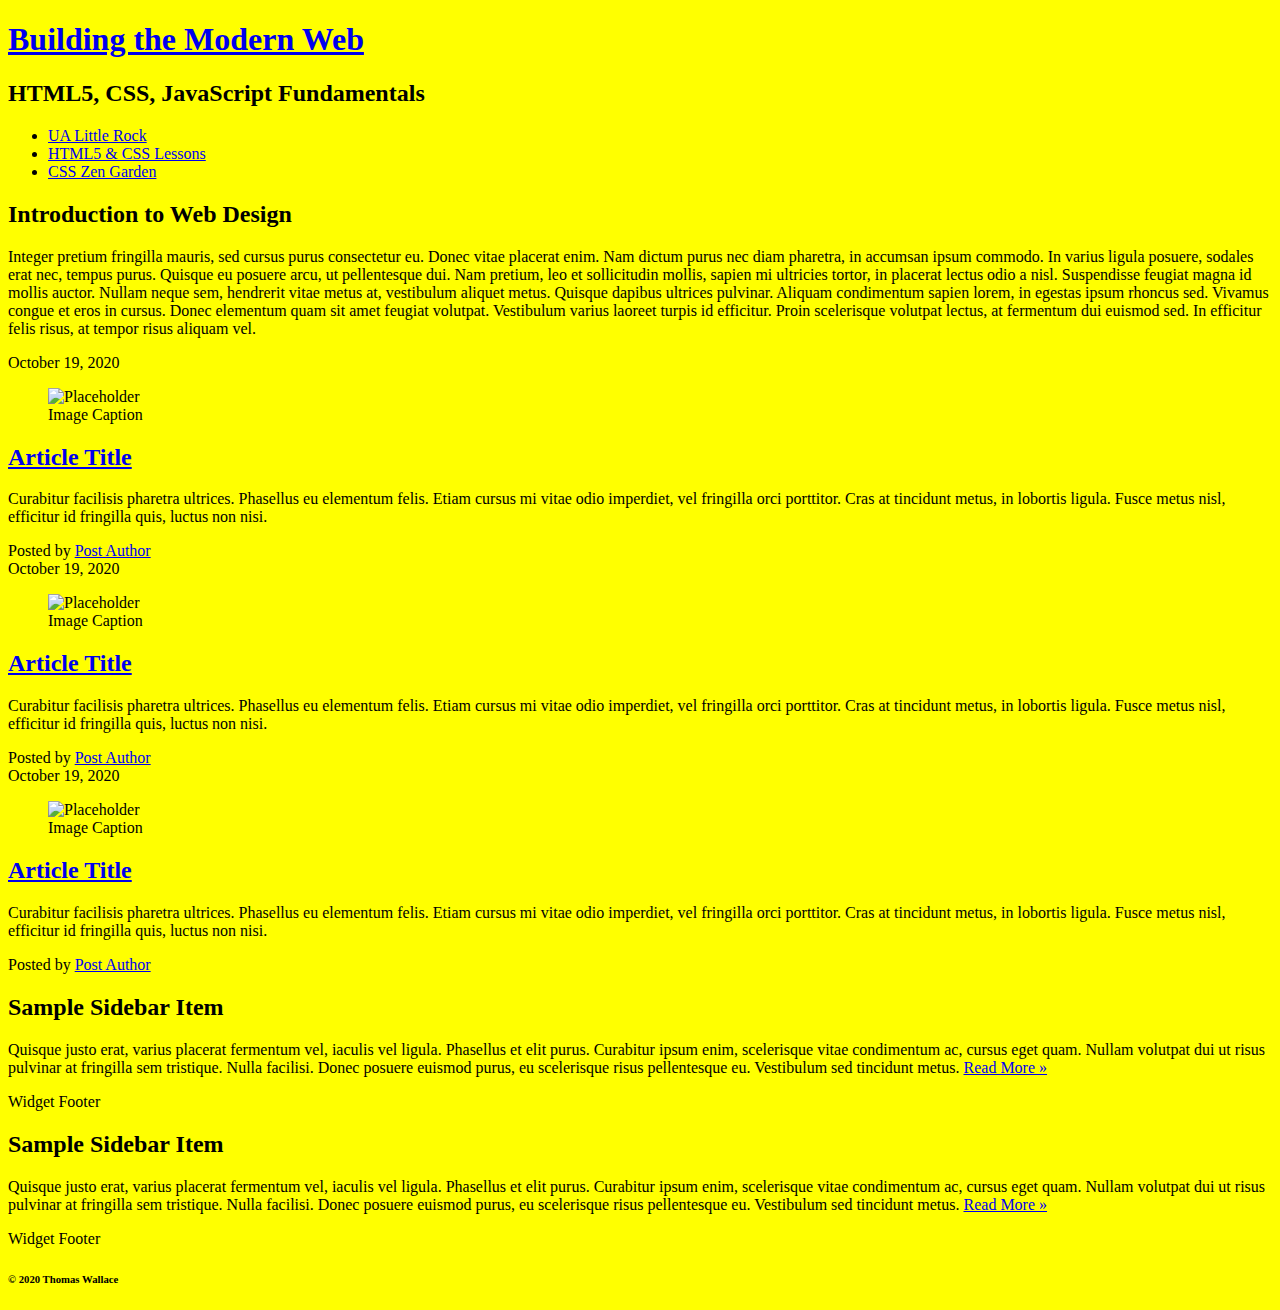
==== css-demo/index.html @ 9e70dace "added flexbox-froggy" ====
<!DOCTYPE html>
<html lang="en">

<head>
  <title>IFSC 1310 - Prototype</title>
  <meta charset="UTF-8" />
  <meta name="description" content="Keyword rich narrative on site purpose" />
  <meta name="author" content="Houston Hollingsworth" />
  <link rel="stylesheet" href="assets/css/style.css" />
</head>

<body>
  <header role="banner" class="primary">
    <h1><a href="index.html">Building the Modern Web</a></h1>
    <h2>HTML5, CSS, JavaScript Fundamentals</h2>
    <nav role="navigation">
      <ul>
        <li><a href="https://ualr.edu/">UA Little Rock</a></li>
        <li><a href="http://learn.shayhowe.com/html-css/getting-to-know-html/">HTML5 & CSS Lessons</a></li>
        <li><a href="http://www.csszengarden.com/">CSS Zen Garden</a></li>
      </ul>
    </nav>
  </header>
  <section id="intro" class="container">
    <h2>Introduction to Web Design</h2>
    <p>Integer pretium fringilla mauris, sed cursus purus consectetur eu. Donec vitae placerat enim. Nam dictum purus nec diam pharetra, in accumsan ipsum commodo. In varius ligula posuere, sodales erat nec, tempus purus. Quisque eu posuere arcu, ut pellentesque
      dui. Nam pretium, leo et sollicitudin mollis, sapien mi ultricies tortor, in placerat lectus odio a nisl. Suspendisse feugiat magna id mollis auctor. Nullam neque sem, hendrerit vitae metus at, vestibulum aliquet metus. Quisque dapibus ultrices
      pulvinar. Aliquam condimentum sapien lorem, in egestas ipsum rhoncus sed. Vivamus congue et eros in cursus. Donec elementum quam sit amet feugiat volutpat. Vestibulum varius laoreet turpis id efficitur. Proin scelerisque volutpat lectus, at fermentum
      dui euismod sed. In efficitur felis risus, at tempor risus aliquam vel.</p>
  </section>

  <section id="content" class="container">
    <article class="post">
      <header>
        <time class="post-date" datetime="2020-10-19">October 19, 2020</time>
        <figure>
          <img src="http://placehold.it/300x200?text=Placeholder+Image" alt="Placeholder" />
          <figcaption>Image Caption</figcaption>
        </figure>
        <h2> <a href="#" rel="bookmark" title="link to this post">Article Title</a> </h2>
      </header>
      <p>Curabitur facilisis pharetra ultrices. Phasellus eu elementum felis. Etiam cursus mi vitae odio imperdiet, vel fringilla orci porttitor. Cras at tincidunt metus, in lobortis ligula. Fusce metus nisl, efficitur id fringilla quis, luctus non nisi.
        </p>
      <footer class="post-meta"> Posted by <a href="#">Post Author</a></footer>
    </article>
    <article class="post">
      <header>
        <time class="post-date" datetime="2020-10-19">October 19, 2020</time>
        <figure>
          <img src="http://placehold.it/300x200?text=Placeholder+Image" alt="Placeholder" />
          <figcaption>Image Caption</figcaption>
        </figure>
        <h2> <a href="#" rel="bookmark" title="link to this post">Article Title</a> </h2>
      </header>
      <p>Curabitur facilisis pharetra ultrices. Phasellus eu elementum felis. Etiam cursus mi vitae odio imperdiet, vel fringilla orci porttitor. Cras at tincidunt metus, in lobortis ligula. Fusce metus nisl, efficitur id fringilla quis, luctus non nisi.
        </p>
      <footer class="post-meta"> Posted by <a href="#">Post Author</a></footer>
    </article>
    <article class="post">
      <header>
       <time class="post-date" datetime="2020-10-19">October 19, 2020</time>
        <figure>
          <img src="http://placehold.it/300x200?text=Placeholder+Image" alt="Placeholder" />
          <figcaption>Image Caption</figcaption>
        </figure>
        <h2> <a href="#" rel="bookmark" title="link to this post">Article Title</a> </h2>
      </header>
      <p>Curabitur facilisis pharetra ultrices. Phasellus eu elementum felis. Etiam cursus mi vitae odio imperdiet, vel fringilla orci porttitor. Cras at tincidunt metus, in lobortis ligula. Fusce metus nisl, efficitur id fringilla quis, luctus non nisi.</p>
      <footer class="post-meta"> Posted by <a href="#">Post Author</a></footer>
    </article>
  </section>
  <aside role="complementary">
    <div class="container">
      <article class="widget">
        <header>
          <h2>Sample Sidebar Item </h2>
        </header>
        <p>Quisque justo erat, varius placerat fermentum vel, iaculis vel ligula. Phasellus et elit purus. Curabitur ipsum enim, scelerisque vitae condimentum ac, cursus eget quam. Nullam volutpat dui ut risus pulvinar at fringilla sem tristique. Nulla facilisi.
          Donec posuere euismod purus, eu scelerisque risus pellentesque eu. Vestibulum sed tincidunt metus. <a href="#">Read More &raquo;</a></p>
        <footer>Widget Footer</footer>
      </article>
      <article class="widget">
        <header>
          <h2>Sample Sidebar Item </h2>
        </header>
        <p>Quisque justo erat, varius placerat fermentum vel, iaculis vel ligula. Phasellus et elit purus. Curabitur ipsum enim, scelerisque vitae condimentum ac, cursus eget quam. Nullam volutpat dui ut risus pulvinar at fringilla sem tristique. Nulla facilisi.
          Donec posuere euismod purus, eu scelerisque risus pellentesque eu. Vestibulum sed tincidunt metus. <a href="#">Read More &raquo;</a></p>
        <footer>Widget Footer</footer>
      </article>
    </div>
  </aside>
  <!--#secondary -->
  <!--#content -->

  <footer id="colophon" role="contentinfo">
    <h6>&copy; 2020 Thomas Wallace</h6>
  </footer>
</body>

</html>
---- css-demo/assets/css/style.css ----
/*CSS demo stylesheet*/

body { 
    background-color:yellow;
}
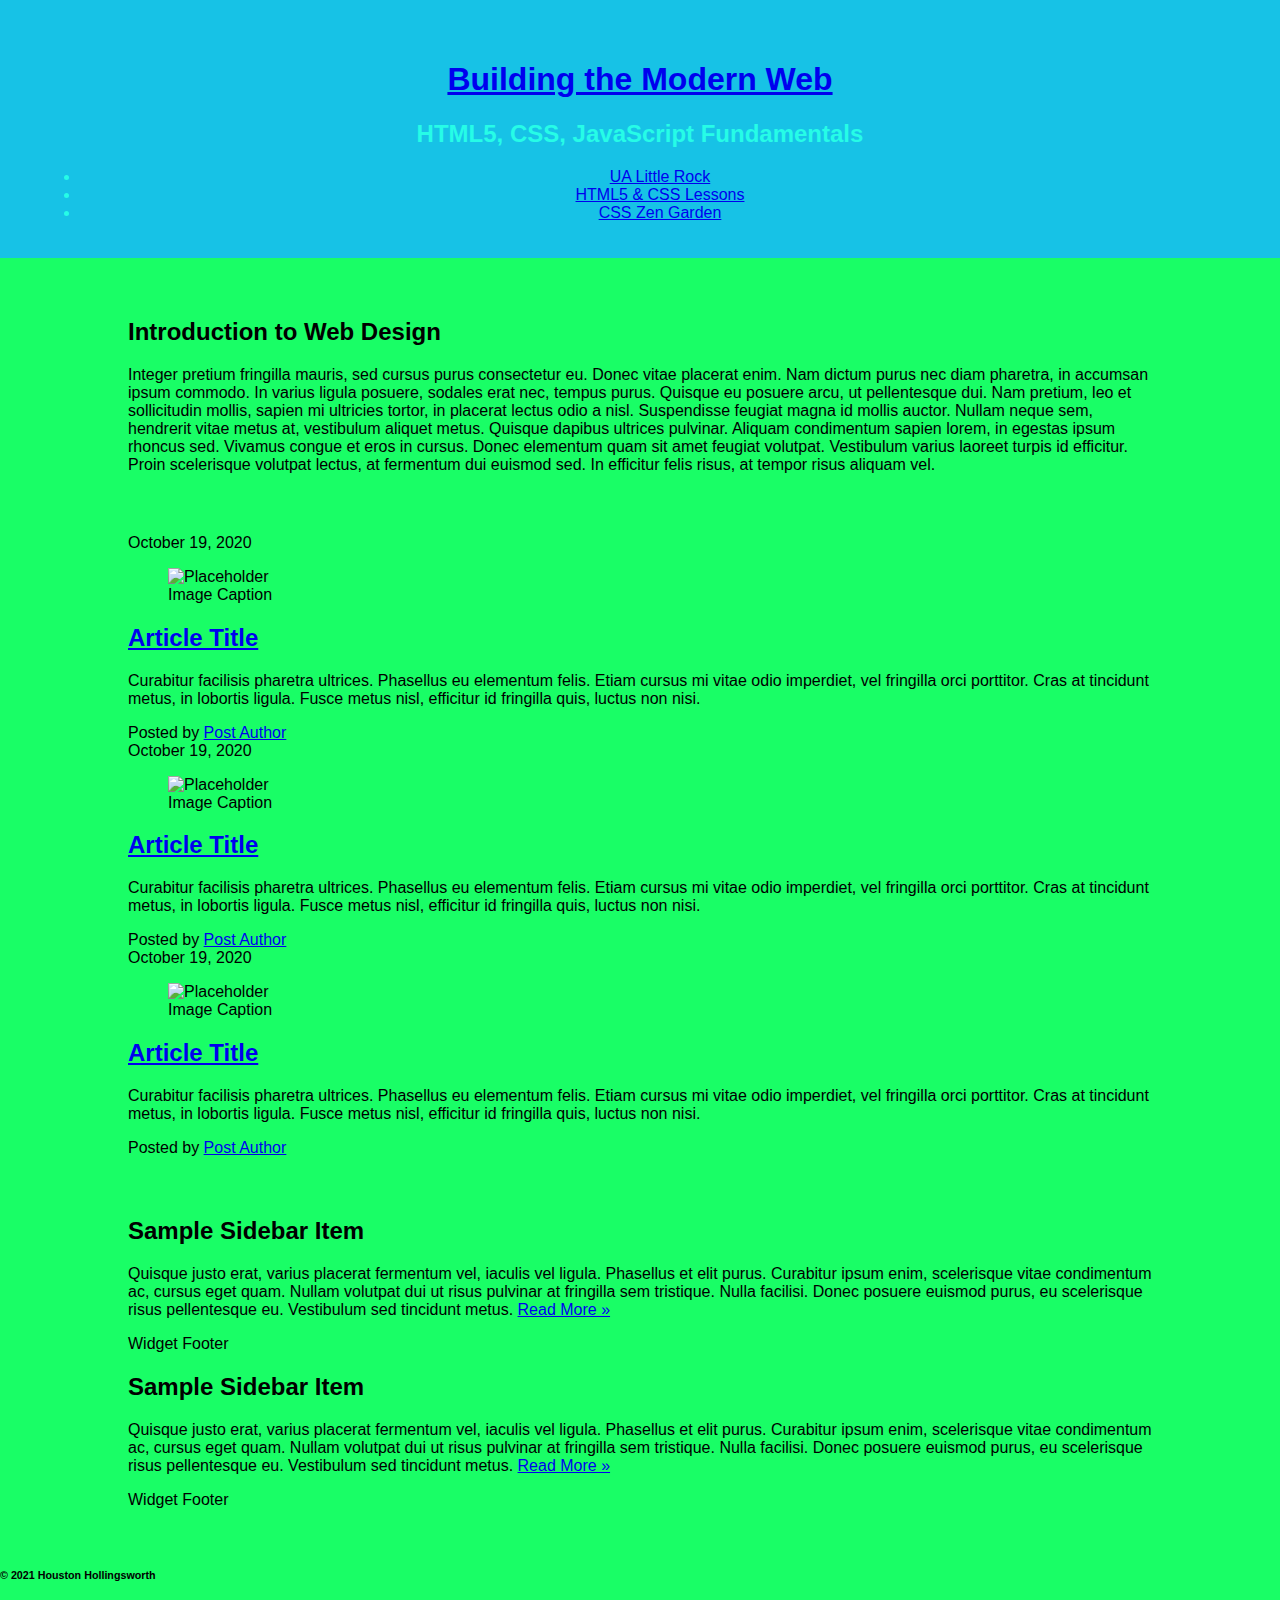
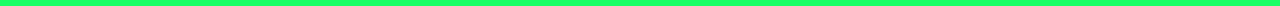
==== commit 4916a3fb: "." ====
--- a/css-demo/index.html
+++ b/css-demo/index.html
@@ -93,7 +93,7 @@
   <!--#content -->
 
   <footer id="colophon" role="contentinfo">
-    <h6>&copy; 2020 Thomas Wallace</h6>
+    <h6>&copy; 2021 Houston Hollingsworth</h6>
   </footer>
 </body>
 
--- a/css-demo/assets/css/style.css
+++ b/css-demo/assets/css/style.css
@@ -1,5 +1,20 @@
 /*CSS demo stylesheet*/
+html{
+    box-sizing: border-box;
+}
 
-body { 
-    background-color:yellow;
-}+body{
+    background:#19FE66;
+    font-family: 'Rubik', sans-serif;
+  margin:0;
+}
+.container{
+  width:80vw;
+  margin:60px auto;
+}
+.primary {
+    background-color:#17C2E6;
+    text-align:center;
+    color:#26FCE7;
+    padding:40px 40px 20px 40px;
+}
